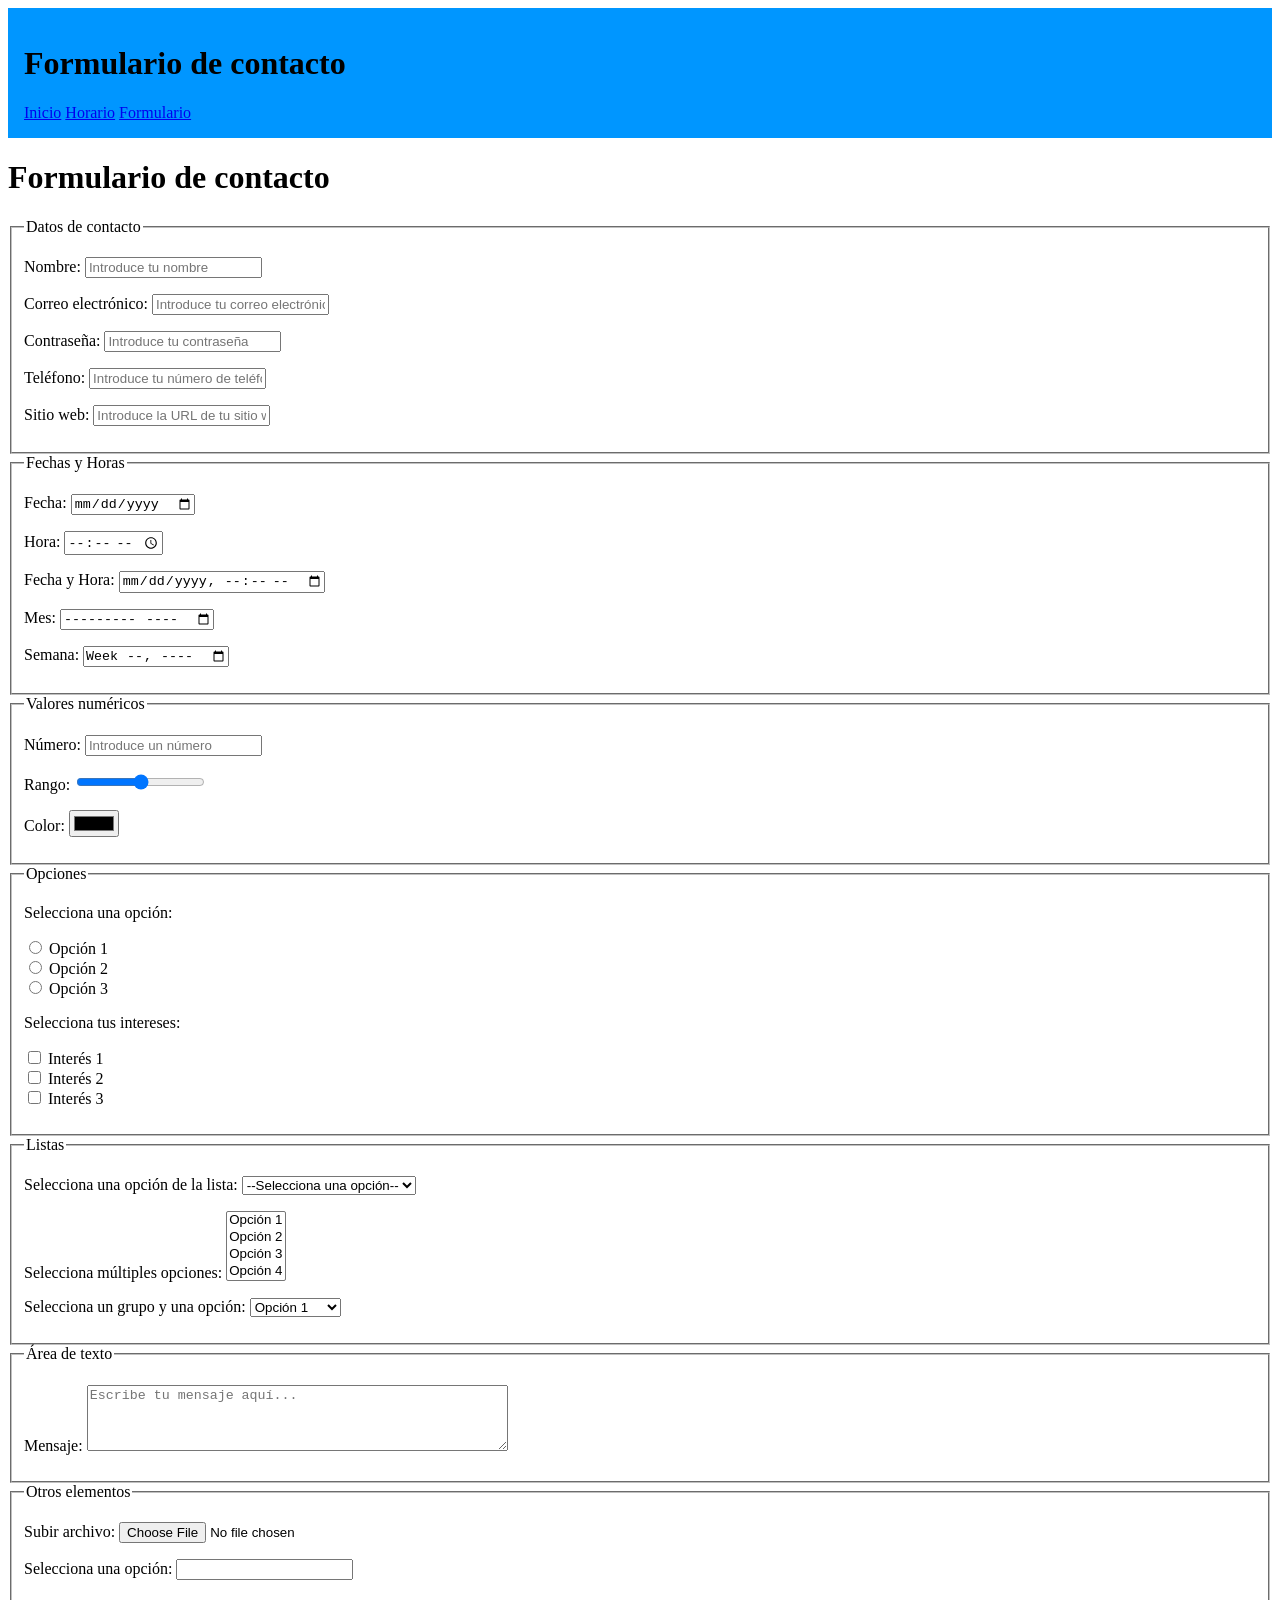
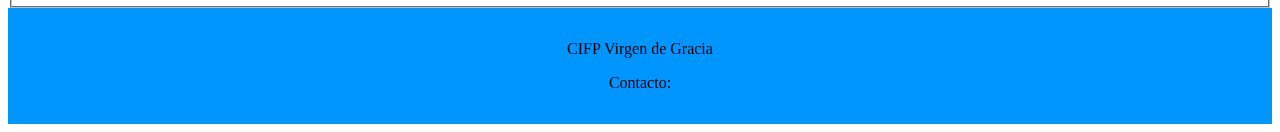
==== formulario.html @ e35d5c71 "Primera versión de la web" ====
<!DOCTYPE html>
<html lang="es">
    <head>
        <meta charset="UTF-8">
        <title>Formulario</title>
        <link rel="stylesheet" href="css/estilo.css" />
    </head>
    <body>
        <header>
            <h1>Formulario de contacto</h1>
            <nav>
                <a href="index.html">Inicio</a>
                <a href="horario.html">Horario</a>
                <a href="formulario.html">Formulario</a>
            </nav>
        </header>
        <main>
            <h1>Formulario de contacto</h1>
            <form>
                <fieldset>
                    <legend>Datos de contacto</legend>
                    <p>
                        <label for="nombre">Nombre:</label>
                        <input type="text" id="nombre" name="nombre" placeholder="Introduce tu nombre" required>
                    </p>
                    <p>
                        <label for="email">Correo electrónico:</label>
                        <input type="email" id="email" name="email" placeholder="Introduce tu correo electrónico" required>
                    </p>
                    <p>
                        <label for="contraseña">Contraseña:</label>
                        <input type="password" id="contraseña" name="contraseña" placeholder="Introduce tu contraseña" required>
                    </p>
                    <p>
                        <label for="teléfono">Teléfono:</label>
                        <input type="tel" id="teléfono" name="teléfono" placeholder="Introduce tu número de teléfono" required>
                    </p>
                    <p>
                        <label for="web">Sitio web:</label>
                        <input type="url" id="web" name="web" placeholder="Introduce la URL de tu sitio web">
                    </p>
                </fieldset>
                <fieldset>
                    <legend>Fechas y Horas</legend>
                    <p>
                        <label for="fecha">Fecha:</label>
                        <input type="date" id="fecha" name="fecha" placeholder="Selecciona una fecha" required>
                    </p>
                    <p>
                        <label for="hora">Hora:</label>
                        <input type="time" id="hora" name="hora" placeholder="Selecciona una hora" required>
                    </p>
                    <p>
                        <label for="fecha y hora">Fecha y Hora:</label>
                        <input type="datetime-local" id="fecha y hora" name="fecha y hora" placeholder="Selecciona una fecha y hora" required>
                    </p>
                    <p>
                        <label for="mes">Mes:</label>
                        <input type="month" id="mes" name="mes" placeholder="Selecciona un mes" required>
                    </p>
                    <p>
                        <label for="semana">Semana:</label>
                        <input type="week" id="semana" name="semana" placeholder="Selecciona una semana" required>
                    </p>
                </fieldset>
                <fieldset>
                    <legend>Valores numéricos</legend>
                    <p>
                        <label for="número">Número:</label>
                        <input type="number" id="número" name="número" placeholder="Introduce un número" required>
                    </p>
                    <p>
                        <label for="rango">Rango:</label>
                        <input type="range" id="rango" name="rango" min="0" max="100" placeholder="Selecciona un valor" required>
                    </p>
                    <p>
                        <label for="color">Color:</label>
                        <input type="color" id="color" name="color" placeholder="Selecciona un color" required>
                    </p>
                </fieldset>
                <fieldset>
                    <legend>Opciones</legend>
                    <p>Selecciona una opción:</p>
                        <input type="radio" id="opcion1" name="opciones" value="opcion1" required>
                        <label for="opcion1">Opción 1</label>
                    <br>
                        <input type="radio" id="opcion2" name="opciones" value="opcion2" required>
                        <label for="opcion2">Opción 2</label>
                    <br>
                        <input type="radio" id="opcion3" name="opciones" value="opcion3" required>
                        <label for="opcion3">Opción 3</label>
                    </p>
                    <p>Selecciona tus intereses:</p>
                        <input type="checkbox" id="interes1" name="intereses" value="interes1">
                        <label for="interes1">Interés 1</label>
                    <br>
                        <input type="checkbox" id="interes2" name="intereses" value="interes2">
                        <label for="interes2">Interés 2</label>
                    <br>
                        <input type="checkbox" id="interes3" name="intereses" value="interes3">
                        <label for="interes3">Interés 3</label>
                    </p>
                </fieldset>
                <fieldset>
                    <legend>Listas</legend>
                    <p>
                        <label for="lista">Selecciona una opción de la lista:</label>
                        <select id="lista" name="lista" required>
                            <option value="">--Selecciona una opción--</option>
                            <option value="opcion1">Opción 1</option>
                            <option value="opcion2">Opción 2</option>
                            <option value="opcion3">Opción 3</option>
                        </select>
                    </p>
                    <p>
                        <label for="lista-multiple">Selecciona múltiples opciones:</label>
                        <select id="lista-multiple" name="lista-multiple" multiple required>
                            <option value="opcion1">Opción 1</option>
                            <option value="opcion2">Opción 2</option>
                            <option value="opcion3">Opción 3</option>
                            <option value="opcion4">Opción 4</option>
                        </select>
                    </p>
                    <p>
                        <label for="lista optgroup">Selecciona un grupo y una opción:</label>
                        <select id="lista optgroup" name="lista optgroup" required>
                            <optgroup label="Grupo 1">
                                <option value="opcion1">Opción 1</option>
                                <option value="opcion2">Opción 2</option>
                            </optgroup>
                            <optgroup label="Grupo 2">
                                <option value="opcion3">Opción 3</option>
                                <option value="opcion4">Opción 4</option>
                            </optgroup>
                        </select>
                    </p>
                </fieldset>
                <fieldset>
                    <legend>Área de texto</legend>
                    <p>
                        <label for="mensaje">Mensaje:</label>
                        <textarea id="mensaje" name="mensaje" rows="4" cols="50" placeholder="Escribe tu mensaje aquí..." required></textarea>
                    </p>
                </fieldset>
                <fieldset>
                    <legend>Otros elementos</legend>
                    <p>
                        <label for="archivo">Subir archivo:</label>
                        <input type="file" id="archivo" name="archivo" required>
                    </p>
                    <p>
                        <label for="datalist">Selecciona una opción:</label>
                        <input type="text" id="datalist" name="datalist" list="opciones">
                        <datalist id="opciones">
                            <option value="Opción 1">
                            <option value="Opción 2">
                            <option value="Opción 3">
                        </datalist>
                    </p>
                </fieldset>
            </form>
        </main>
        <footer>
            <p>CIFP Virgen de Gracia</p>
            <p>
                Contacto:
            </p>
        </footer>
    </body>
</html>
---- css/estilo.css ----
header {
    background-color: rgb(0, 150, 255);
    padding: 1em;
}

footer {
    background-color: rgb(0, 150, 255);
    padding: 1em;
    text-align: center;
}

table {
    width: 100%;
    border-collapse: collapse;
}

thead, th, td {
    border: 1px solid #000;
    padding: 0.5em;
    text-align: center;
}

tbody {
    font-family: Arial, sans-serif;
    margin: 0;
    padding: 0;
}

.fdh {
    background-color: orange;
}

.ipe {
    background-color: yellow;
}

.bbdd {
    background-color: cyan;
}

.ios {
    background-color: blueviolet;
}

.redes {
    background-color: lightcoral;
}

.llmm {
    background-color: pink;
}

.eng {
    background-color: magenta;
}

.digi {
    background-color: blue;
}

.sos {
    background-color: lightgreen;
}

.pima{
    background-color: lightblue;
}
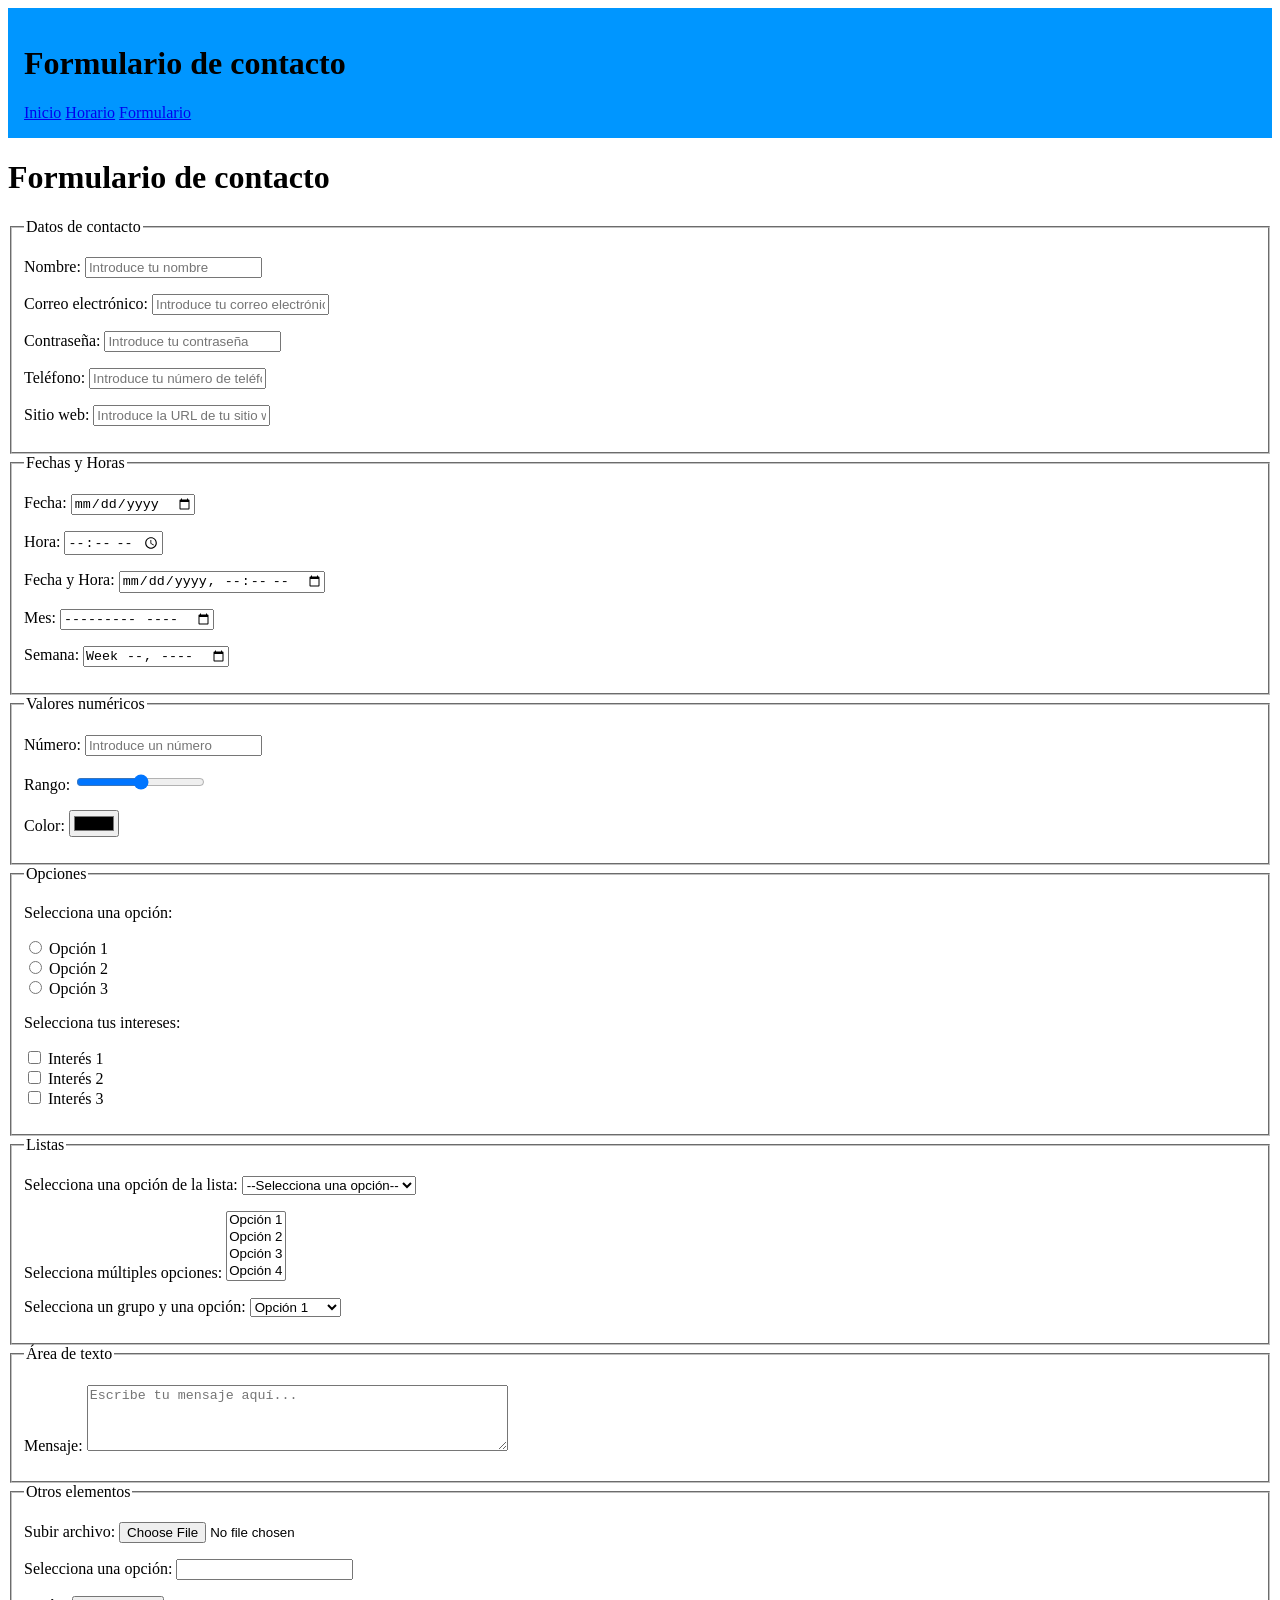
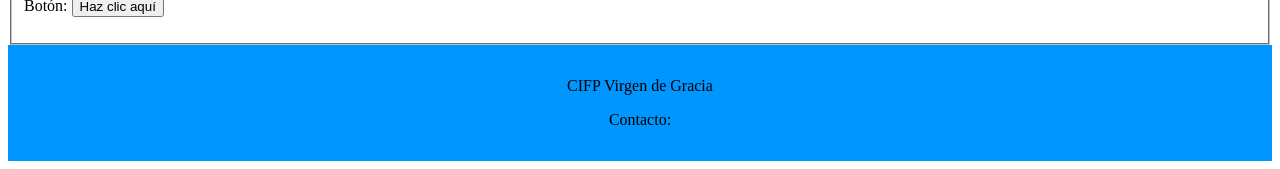
==== commit ab1d0e83: "añadido boton en formulario" ====
--- a/formulario.html
+++ b/formulario.html
@@ -157,6 +157,10 @@
                             <option value="Opción 3">
                         </datalist>
                     </p>
+                    <p>
+                        <label for="boton">Botón:</label>
+                        <button type="button" id="boton" name="boton">Haz clic aquí</button>
+                    </p>
                 </fieldset>
             </form>
         </main>
